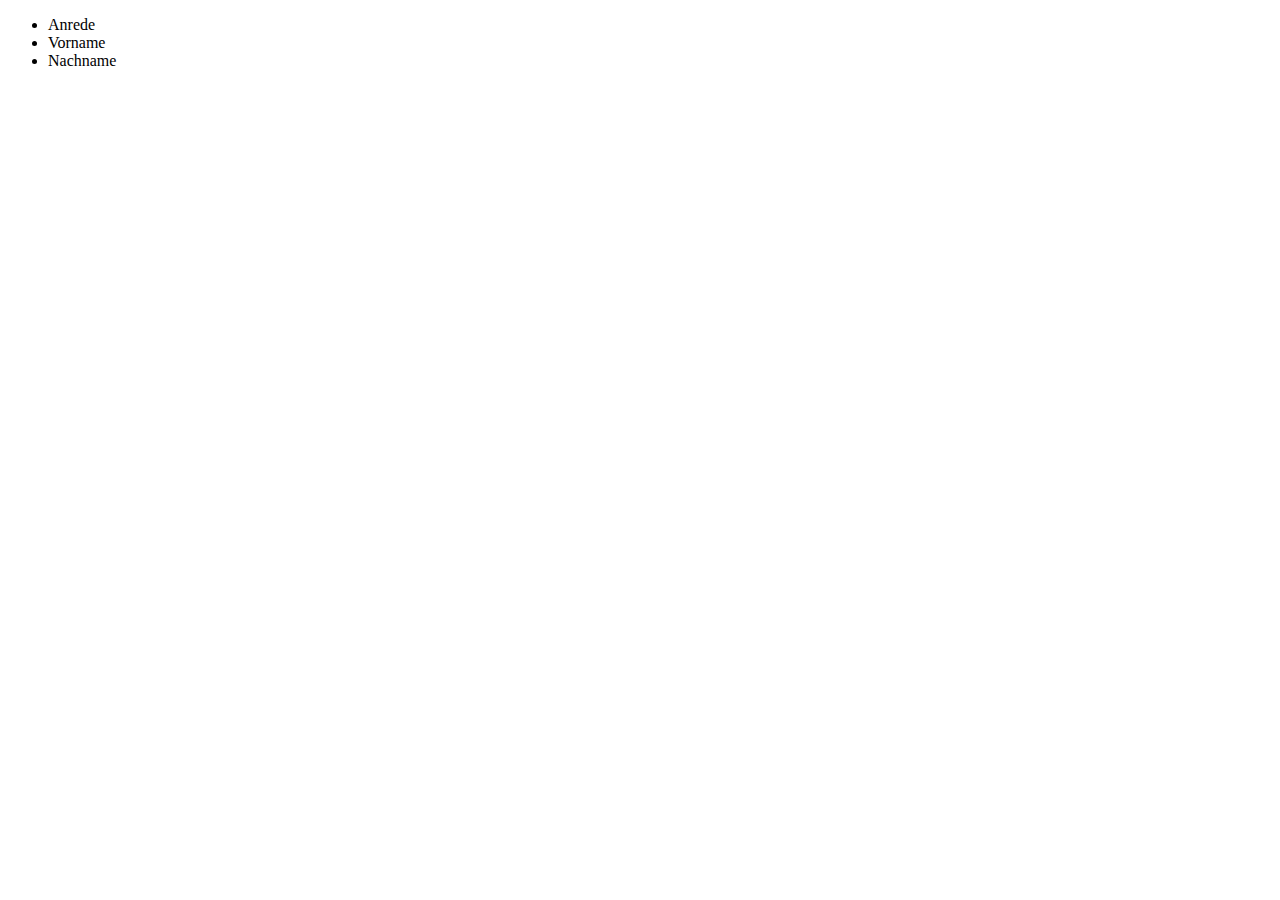
==== src/main/resources/templates/persons.html @ 6cdb74f0 "thymeleaf 2" ====
<!DOCTYPE html>
<html lang='de' xmlns:th="http://thymeleaf.org">

    <head> 
        <meta charset='utf-8'> <meta name='viewport' content='width=device-width, initial-scale=1.0'> 
        <title>Titel</title>
    </head>


    <body>
        <ul th:each="Person : ${Personen}">
           <li th:text="${Person.Anrede}">Anrede</li>
           <li th:text="${Person.Vorname}">Vorname</li>
           <li th:text="${Person.Nachname}">Nachname</li>
        </ul>

    </body>

</html>
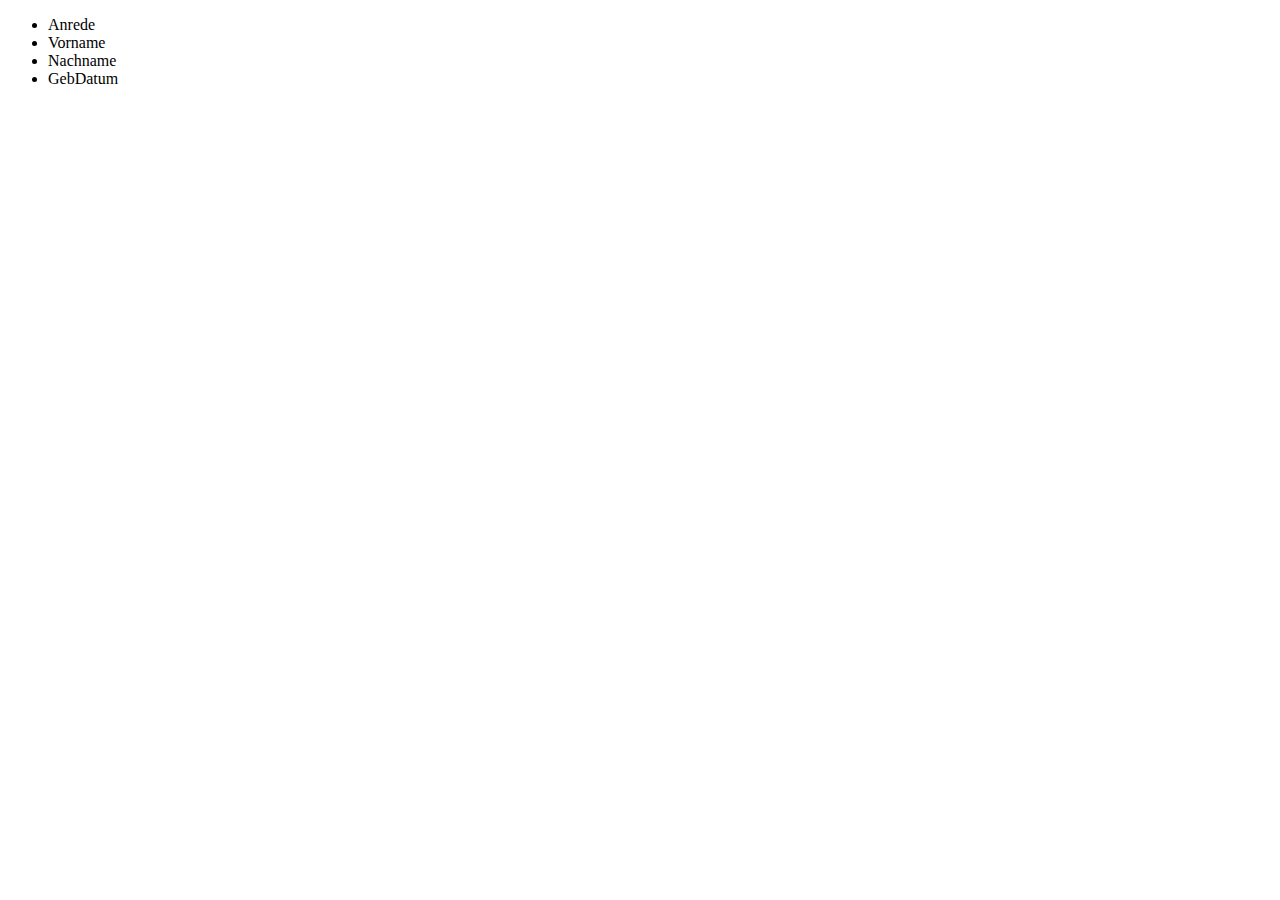
==== commit 21714543: "javadoc Kommentare hinzugefügt" ====
--- a/src/main/resources/templates/persons.html
+++ b/src/main/resources/templates/persons.html
@@ -12,6 +12,7 @@
            <li th:text="${Person.Anrede}">Anrede</li>
            <li th:text="${Person.Vorname}">Vorname</li>
            <li th:text="${Person.Nachname}">Nachname</li>
+           <li th:text="${Person.Gebdatum}">GebDatum</li>
         </ul>
 
     </body>
